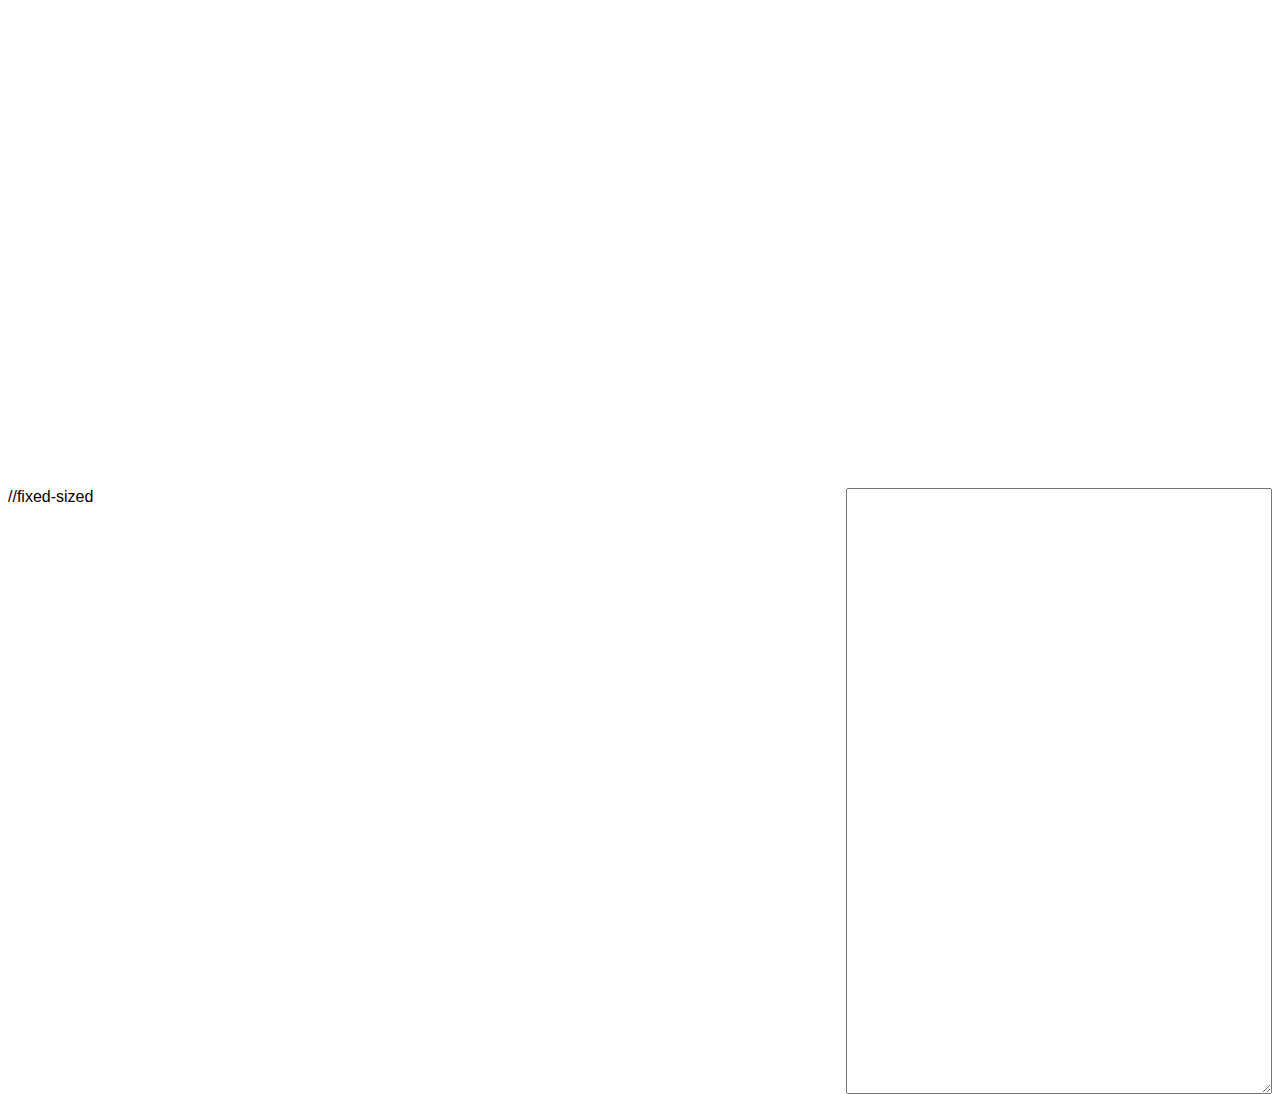
==== blockly-solidity-master/index.html @ 2899a3e6 "init" ====
<!DOCTYPE html>
<html>
<head>
  <meta charset="utf-8">
  <title>Blockly Demo: Fixed Blockly</title>
  <script src="../blockly/blockly_uncompressed.js"></script>
  <script src="../blockly/blocks/variables.js"></script>
  <script src="../blockly/blocks/math.js"></script>
  <script src="../blockly/blocks/logic.js"></script>
  <script src="../blockly/msg/js/en.js"></script>

  <script src="./blocks/contract.js"></script>
  <script src="./generators/solidity.js"></script>
  <script src="./generators/solidity/contract.js"></script>
  <script src="./generators/solidity/methods.js"></script>
  <script src="./generators/solidity/logic.js"></script>
  <script src="./generators/solidity/math.js"></script>
  <style>
    body {
      background-color: #fff;
      font-family: sans-serif;
    }
    h1 {
      font-weight: normal;
      font-size: 140%;
    }
  </style>
</head>
<body>
  <div id="blocklyDiv" style="height: 480px; width: 100%;"></div> //fixed-sized
  <!-- <div id="blocklyDiv" style="position: absolute;"></div> //resizable -->
  <!-- <div id="blocklyArea" style="position: absolute;"></div> -->

  <xml id="toolbox">
    <!-- <block type="contract"></block> -->
    <block type="contract_state"></block>
    <block type="contract_state_get"></block>
    <block type="contract_state_set"></block>
    <block type="contract_method"></block>
    <block type="contract_method_parameter"></block>
    <block type="contract_method_parameter_get"></block>
    <block type="contract_intrinsic_sha3"></block>
    <block type="contract_ctor"></block>
    <block type="contract_method_call"></block>
    <block type="math_number"></block>
    <block type="math_arithmetic"></block>
    <block type="logic_boolean"></block>
    <block type="logic_compare"></block>
    <block type="controls_ifelse"></block>
    <block type="controls_if"></block>
    <block type="logic_operation"></block>
    <block type="math_arithmetic"></block>

    <block type="logic_negate"></block>
    <block type="logic_null"></block>
    <block type="logic_ternary"></block>

    <block type="math_number"></block>
    <block type="math_single"></block>
    <block type="math_number_property"></block>

    <block type="contract_struct"></block>

  </xml>
<!--   <table>
    <tbody>
      <tr>
        <td>
          <h1>Chaining</h1>
        </td>
      </tr>
      <tr>
      <td id="blocklyArea"></td>
      </tr>
    </tbody>
  </table> -->

  <textarea id="textarea" style="width:calc(34% - 10px);height:600px;float:right"></textarea>

  <script>
    var blocklyDiv = document.getElementById('blocklyDiv');
    var blocklyArea = document.getElementById('blocklyArea');
    // var workspace = Blockly.inject(blocklyDiv,
    //   {toolbox: document.getElementById('toolbox')}); //resizable

    var workspace = Blockly.inject(
      'blocklyDiv',
      {
        media: '../blockly/media/',
        toolbox: document.getElementById('toolbox'),
        scrollbars: true,
        zoom: {
          controls: true
        },
        grid: {
          spacing: 25,
          length: 3,
          colour: '#ccc',
          snap: true
        },
      }
    ); //fixed-sized



    // var onresize = function(e) {
    //   // Compute the absolute coordinates and dimensions of blocklyArea.
    //   var element = blocklyArea;
    //   var x = 0;
    //   var y = 0;
    //   do {
    //     x += element.offsetLeft;
    //     y += element.offsetTop;
    //     element = element.offsetParent;
    //   } while (element);
    //   // Position blocklyDiv over blocklyArea.
    //   blocklyDiv.style.left = x + 'px';
    //   blocklyDiv.style.top = y + 'px';
    //   blocklyDiv.style.width = blocklyArea.offsetWidth + 'px';
    //   blocklyDiv.style.height = blocklyArea.offsetHeight + 'px';
    //   Blockly.svgResize(workspace);
    // };

    // window.addEventListener('resize', onresize, false);
    // onresize();
    // Blockly.svgResize(workspace);    


    Blockly.Xml.domToWorkspace(
      Blockly.Xml.textToDom(
        '<xml><block type="contract" deletable="false" movable="false"></block></xml>'
      ),
      workspace
    );
    var contractBlock = workspace.getTopBlocks()[0];

    function setDisabledRec(block, disabled) {
      block.setDisabled(disabled);
      block.setMovable(true);

      var children = block.getChildren();
      for (var i = 0; i < children.length; i++) {
        setDisabledRec(children[i], disabled);
      }
      console.log("setDisabledRec");
    }

    function myUpdateFunction(event) {
      var code = Blockly.Solidity.blockToCode(contractBlock);
      var topBlocks = workspace.getAllBlocks();

      for (var i = 0; i < topBlocks.length; ++i) {
        var block = topBlocks[i];

        if (contractBlock == block) {
          continue;
        }

        if (!block.getParent()) {
          setDisabledRec(block, true);
        } else if (block.getParent() == contractBlock) {
          setDisabledRec(block, false);
        }
      }

      document.getElementById('textarea').value = code;
      // console.log("myUpdateFunction");
     }
     workspace.addChangeListener(myUpdateFunction);
  </script>

</body>
</html>
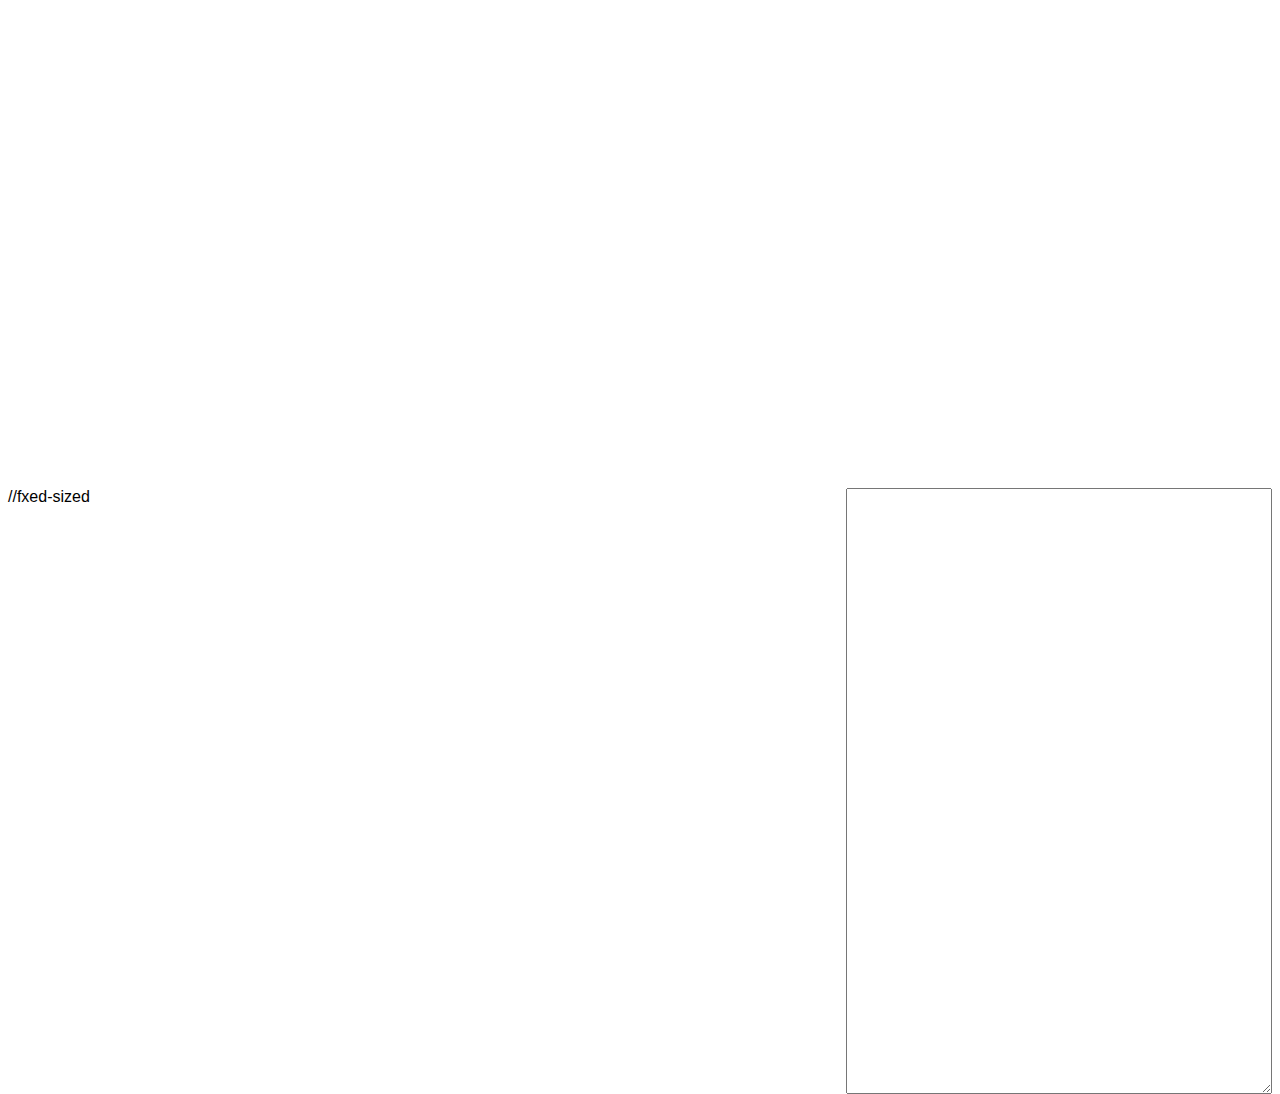
==== commit 815a47c6: "implement struct block ui" ====
--- a/blockly-solidity-master/index.html
+++ b/blockly-solidity-master/index.html
@@ -28,7 +28,7 @@
   </style>
 </head>
 <body>
-  <div id="blocklyDiv" style="height: 480px; width: 100%;"></div> //fixed-sized
+  <div id="blocklyDiv" style="height: 480px; width: 100%;"></div> //fxed-sized
   <!-- <div id="blocklyDiv" style="position: absolute;"></div> //resizable -->
   <!-- <div id="blocklyArea" style="position: absolute;"></div> -->
 
@@ -37,7 +37,7 @@
     <block type="contract_state"></block>
     <block type="contract_state_get"></block>
     <block type="contract_state_set"></block>
-    <block type="contract_method"></block>
+    <!-- <block type="contract_method"></block> -->
     <block type="contract_method_parameter"></block>
     <block type="contract_method_parameter_get"></block>
     <block type="contract_intrinsic_sha3"></block>
